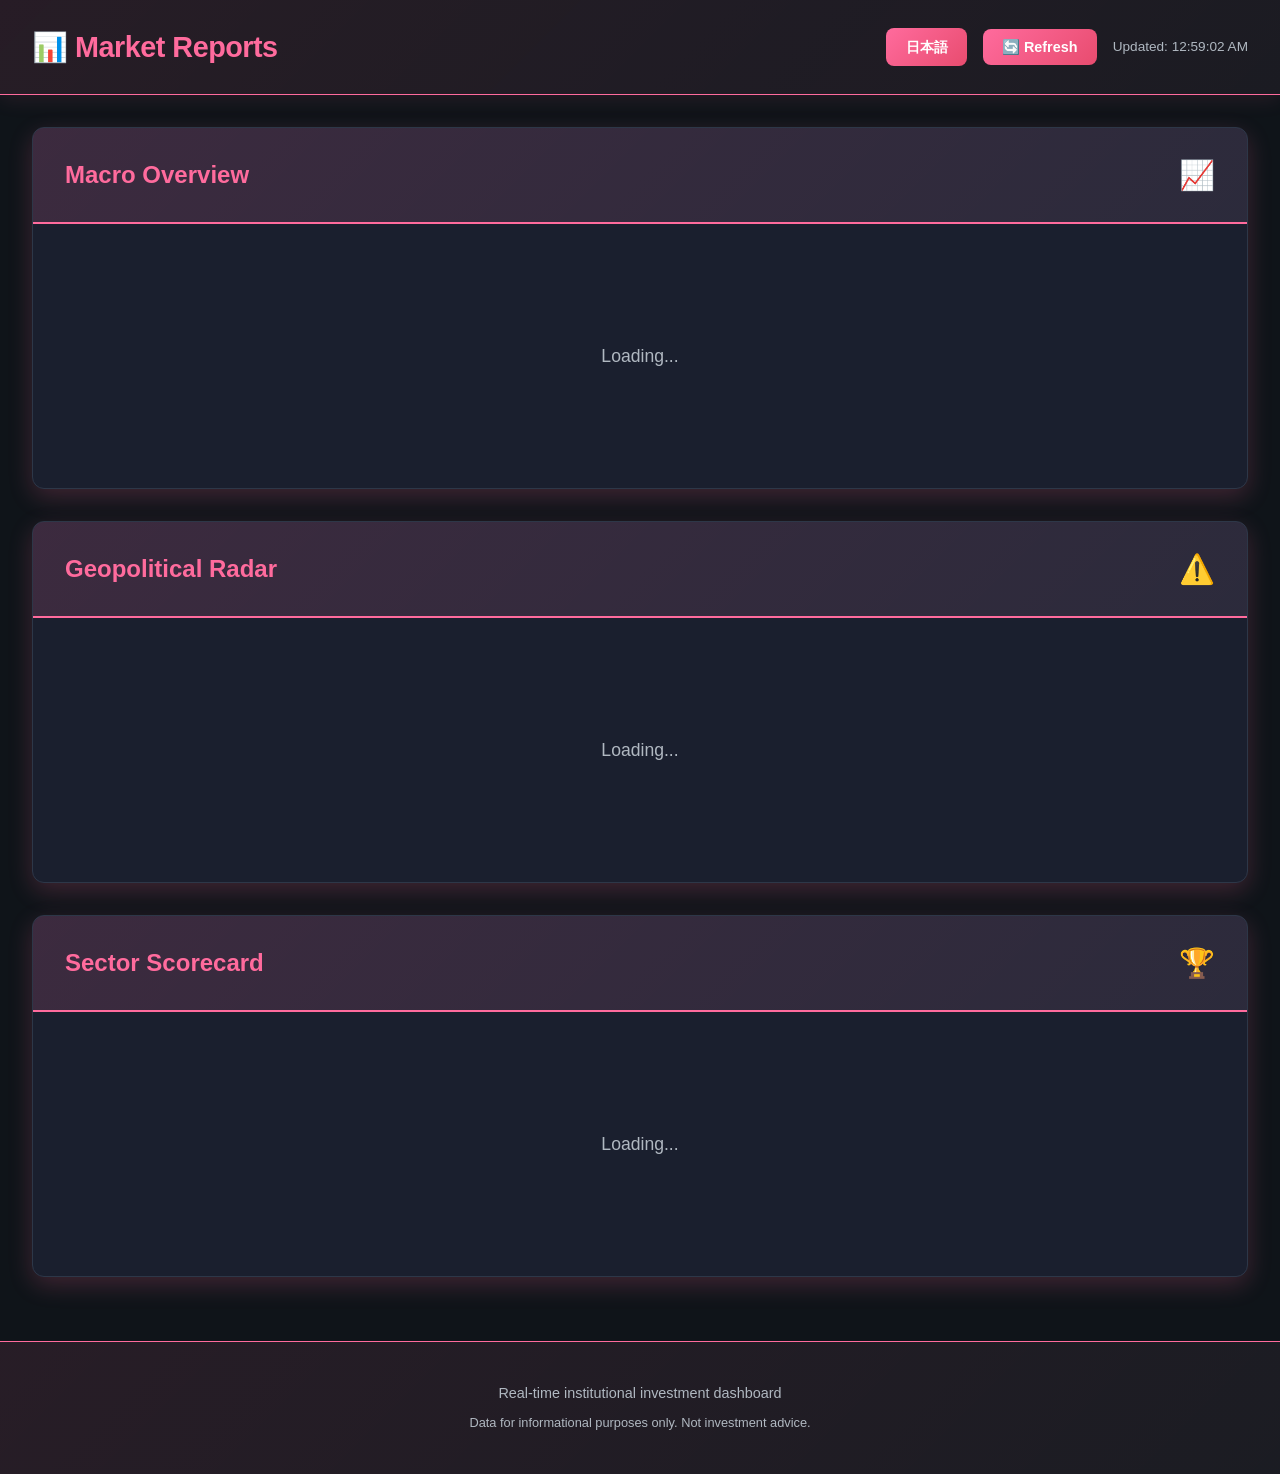
==== templates/index.html @ 99e36205 "Initial commit - Market Reports Dashboard" ====
<!DOCTYPE html>
<html lang="en">
<head>
    <meta charset="UTF-8">
    <meta name="viewport" content="width=device-width, initial-scale=1.0">
    <title>Market Reports Dashboard</title>
    <link rel="stylesheet" href="/static/css/style.css">
</head>
<body>
    <div class="dashboard-container">
        <!-- Header -->
        <header class="dashboard-header">
            <div class="header-content">
                <h1 class="logo">📊 Market Reports</h1>
                <div class="header-controls">
                    <button id="languageToggle" class="lang-toggle">日本語</button>
                    <button id="refreshButton" class="refresh-button">🔄 Refresh</button>
                    <div class="status-indicator">
                        <span id="lastUpdate" class="last-update"></span>
                    </div>
                </div>
            </div>
        </header>

        <!-- Main Content -->
        <main class="dashboard-main">
            <!-- Section 1: Macro Overview -->
            <section class="dashboard-section macro-section">
                <div class="section-header">
                    <h2 class="section-title" data-en="Macro Overview" data-ja="マクロ概況">Macro Overview</h2>
                    <span class="section-icon">📈</span>
                </div>
                <div class="section-content">
                    <div id="macroLoader" class="loader">Loading...</div>
                    <div id="macroContent" class="macro-grid hidden">
                        <div class="macro-card">
                            <div class="macro-label" data-en="Fed Funds Rate" data-ja="FF金利">Fed Funds Rate</div>
                            <div class="macro-value" id="ffRate">-</div>
                            <div class="macro-unit">%</div>
                        </div>
                        <div class="macro-card">
                            <div class="macro-label" data-en="CPI" data-ja="CPI">CPI</div>
                            <div class="macro-value" id="cpi">-</div>
                            <div class="macro-unit">YoY %</div>
                            <div class="macro-sub" id="cpiMom"></div>
                        </div>
                        <div class="macro-card">
                            <div class="macro-label" data-en="GDP Growth" data-ja="GDP成長">GDP Growth</div>
                            <div class="macro-value" id="gdp">-</div>
                            <div class="macro-unit">%</div>
                        </div>
                        <div class="macro-card">
                            <div class="macro-label" data-en="Unemployment Rate" data-ja="失業率">Unemployment Rate</div>
                            <div class="macro-value" id="unemployment">-</div>
                            <div class="macro-unit">%</div>
                        </div>
                    </div>
                    
                    <div id="macroCommentary" class="commentary-section hidden">
                        <div class="commentary-title" data-en="Weekly Commentary" data-ja="週次コメント">Weekly Commentary</div>
                        <div id="macroCommentaryText" class="commentary-text"></div>
                    </div>
                </div>
            </section>

            <!-- Section 2: Geopolitical Radar -->
            <section class="dashboard-section geopolitical-section">
                <div class="section-header">
                    <h2 class="section-title" data-en="Geopolitical Radar" data-ja="地政学リスク">Geopolitical Radar</h2>
                    <span class="section-icon">⚠️</span>
                </div>
                <div class="section-content">
                    <div id="geoLoader" class="loader">Loading...</div>
                    <div id="geoContent" class="geo-content hidden">
                        <div id="geoSummary" class="geo-summary">
                            <div class="summary-title" data-en="Risk Assessment" data-ja="リスク評価">Risk Assessment</div>
                            <div id="geoSummaryText" class="summary-text"></div>
                        </div>
                        
                        <div id="geoNews" class="geo-news">
                            <div class="news-title" data-en="Latest News" data-ja="最新ニュース">Latest News</div>
                            <div id="newsList" class="news-list"></div>
                        </div>
                    </div>
                </div>
            </section>

            <!-- Section 3: Sector Scorecard -->
            <section class="dashboard-section sector-section">
                <div class="section-header">
                    <h2 class="section-title" data-en="Sector Scorecard" data-ja="セクタースコアカード">Sector Scorecard</h2>
                    <span class="section-icon">🏆</span>
                </div>
                <div class="section-content">
                    <div id="sectorLoader" class="loader">Loading...</div>
                    <div id="sectorContent" class="sector-content hidden">
                        <div class="sector-tabs">
                            <button class="sector-tab active" data-period="ytd" data-en="YTD" data-ja="年初来">YTD</button>
                            <button class="sector-tab" data-period="monthly" data-en="1M" data-ja="1ヶ月">1M</button>
                            <button class="sector-tab" data-period="weekly" data-en="1W" data-ja="1週間">1W</button>
                        </div>
                        <div id="sectorTable" class="sector-table"></div>
                    </div>
                </div>
            </section>
        </main>

        <!-- Footer -->
        <footer class="dashboard-footer">
            <p data-en="Real-time institutional investment dashboard" data-ja="リアルタイム機関投資家向けダッシュボード">Real-time institutional investment dashboard</p>
            <p class="disclaimer" data-en="Data for informational purposes only. Not investment advice." data-ja="情報提供目的のみ。投資助言ではありません。">Data for informational purposes only. Not investment advice.</p>
        </footer>
    </div>

    <script src="/static/js/translation.js"></script>
    <script src="/static/js/main.js"></script>
</body>
</html>
---- static/css/style.css ----
/* ============================================================================
   Market Reports Dashboard - Pink Theme CSS
   ============================================================================ */

* {
    margin: 0;
    padding: 0;
    box-sizing: border-box;
}

:root {
    /* Pink color palette - inspired by Earnings Analyzer */
    --primary-pink: #FF6B9D;
    --light-pink: #FFB3D9;
    --soft-pink: #FFE5F0;
    --dark-pink: #E84C6F;
    
    /* Supporting colors */
    --dark-bg: #0F1419;
    --card-bg: #1A1F2E;
    --border-color: #2D3748;
    --text-primary: #FFFFFF;
    --text-secondary: #B0B8C1;
    --accent-green: #4ADE80;
    --accent-red: #FF6B6B;
    
    /* Shadows */
    --shadow-sm: 0 2px 4px rgba(0, 0, 0, 0.1);
    --shadow-md: 0 4px 12px rgba(0, 0, 0, 0.15);
    --shadow-lg: 0 8px 24px rgba(255, 107, 157, 0.2);
}

body {
    font-family: -apple-system, BlinkMacSystemFont, 'Segoe UI', Roboto, Oxygen, Ubuntu, Cantarell, sans-serif;
    background-color: var(--dark-bg);
    color: var(--text-primary);
    line-height: 1.6;
}

/* ============================================================================
   Header
   ============================================================================ */

.dashboard-header {
    background: linear-gradient(135deg, rgba(255, 107, 157, 0.1) 0%, rgba(255, 179, 217, 0.05) 100%);
    border-bottom: 1px solid var(--primary-pink);
    padding: 1.5rem 2rem;
    position: sticky;
    top: 0;
    z-index: 100;
    box-shadow: 0 4px 20px rgba(255, 107, 157, 0.1);
}

.header-content {
    max-width: 1400px;
    margin: 0 auto;
    display: flex;
    justify-content: space-between;
    align-items: center;
}

.logo {
    font-size: 1.8rem;
    font-weight: 700;
    color: var(--primary-pink);
    letter-spacing: -0.5px;
}

.header-controls {
    display: flex;
    gap: 1rem;
    align-items: center;
}

.lang-toggle,
.refresh-button {
    background: linear-gradient(135deg, var(--primary-pink) 0%, var(--dark-pink) 100%);
    color: white;
    border: none;
    padding: 0.6rem 1.2rem;
    border-radius: 8px;
    font-weight: 600;
    cursor: pointer;
    transition: all 0.3s ease;
    font-size: 0.9rem;
}

.lang-toggle:hover,
.refresh-button:hover {
    transform: translateY(-2px);
    box-shadow: 0 6px 20px rgba(255, 107, 157, 0.3);
}

.lang-toggle:active,
.refresh-button:active {
    transform: translateY(0);
}

.status-indicator {
    display: flex;
    align-items: center;
    gap: 0.5rem;
    color: var(--text-secondary);
    font-size: 0.85rem;
}

.last-update {
    color: var(--text-secondary);
}

/* ============================================================================
   Main Layout
   ============================================================================ */

.dashboard-container {
    min-height: 100vh;
    display: flex;
    flex-direction: column;
}

.dashboard-main {
    flex: 1;
    max-width: 1400px;
    width: 100%;
    margin: 0 auto;
    padding: 2rem;
}

/* ============================================================================
   Sections
   ============================================================================ */

.dashboard-section {
    background: var(--card-bg);
    border: 1px solid var(--border-color);
    border-radius: 12px;
    margin-bottom: 2rem;
    overflow: hidden;
    box-shadow: var(--shadow-lg);
    transition: all 0.3s ease;
}

.dashboard-section:hover {
    border-color: var(--primary-pink);
    box-shadow: 0 8px 32px rgba(255, 107, 157, 0.25);
}

.section-header {
    background: linear-gradient(135deg, rgba(255, 107, 157, 0.15) 0%, rgba(255, 179, 217, 0.08) 100%);
    padding: 1.5rem 2rem;
    border-bottom: 2px solid var(--primary-pink);
    display: flex;
    justify-content: space-between;
    align-items: center;
}

.section-title {
    font-size: 1.5rem;
    font-weight: 700;
    color: var(--primary-pink);
    margin: 0;
}

.section-icon {
    font-size: 1.8rem;
}

.section-content {
    padding: 2rem;
}

/* ============================================================================
   Macro Overview
   ============================================================================ */

.macro-grid {
    display: grid;
    grid-template-columns: repeat(auto-fit, minmax(200px, 1fr));
    gap: 1.5rem;
    margin-bottom: 2rem;
}

.macro-card {
    background: linear-gradient(135deg, rgba(255, 107, 157, 0.1) 0%, rgba(255, 179, 217, 0.05) 100%);
    border: 1px solid var(--primary-pink);
    border-radius: 10px;
    padding: 1.5rem;
    text-align: center;
    transition: all 0.3s ease;
}

.macro-card:hover {
    background: linear-gradient(135deg, rgba(255, 107, 157, 0.15) 0%, rgba(255, 179, 217, 0.1) 100%);
    transform: translateY(-4px);
    box-shadow: 0 8px 24px rgba(255, 107, 157, 0.2);
}

.macro-label {
    color: var(--text-secondary);
    font-size: 0.9rem;
    font-weight: 600;
    margin-bottom: 0.5rem;
    text-transform: uppercase;
    letter-spacing: 0.5px;
}

.macro-value {
    font-size: 2.2rem;
    font-weight: 700;
    color: var(--primary-pink);
    margin: 0.5rem 0;
}

.macro-unit {
    color: var(--text-secondary);
    font-size: 0.85rem;
}

.commentary-section {
    background: linear-gradient(135deg, rgba(255, 107, 157, 0.08) 0%, rgba(255, 179, 217, 0.04) 100%);
    border: 1px solid var(--primary-pink);
    border-radius: 10px;
    padding: 1.5rem;
}

.commentary-title {
    color: var(--primary-pink);
    font-weight: 700;
    margin-bottom: 1rem;
    font-size: 1.1rem;
}

.commentary-text {
    color: var(--text-secondary);
    line-height: 1.8;
    white-space: pre-wrap;
    word-wrap: break-word;
}

/* ============================================================================
   Geopolitical Radar
   ============================================================================ */

.geo-content {
    display: grid;
    grid-template-columns: 1fr 1fr;
    gap: 2rem;
}

@media (max-width: 900px) {
    .geo-content {
        grid-template-columns: 1fr;
    }
}

.geo-summary {
    background: linear-gradient(135deg, rgba(255, 107, 157, 0.1) 0%, rgba(255, 179, 217, 0.05) 100%);
    border: 1px solid var(--primary-pink);
    border-radius: 10px;
    padding: 1.5rem;
}

.summary-title {
    color: var(--primary-pink);
    font-weight: 700;
    margin-bottom: 1rem;
    font-size: 1.1rem;
}

.summary-text {
    color: var(--text-secondary);
    line-height: 1.8;
    white-space: pre-wrap;
    word-wrap: break-word;
}

.geo-news {
    border-radius: 10px;
}

.news-title {
    color: var(--primary-pink);
    font-weight: 700;
    margin-bottom: 1rem;
    font-size: 1.1rem;
}

.news-list {
    display: grid;
    gap: 1rem;
}

.news-item {
    background: linear-gradient(135deg, rgba(255, 107, 157, 0.08) 0%, rgba(255, 179, 217, 0.04) 100%);
    border: 1px solid var(--primary-pink);
    border-radius: 8px;
    padding: 1.2rem;
    transition: all 0.3s ease;
    cursor: pointer;
}

.news-item:hover {
    background: linear-gradient(135deg, rgba(255, 107, 157, 0.12) 0%, rgba(255, 179, 217, 0.08) 100%);
    transform: translateX(4px);
}

.news-headline {
    color: var(--primary-pink);
    font-weight: 700;
    margin-bottom: 0.5rem;
    font-size: 0.95rem;
    line-height: 1.4;
}

.news-description {
    color: var(--text-secondary);
    font-size: 0.85rem;
    margin-bottom: 0.5rem;
    line-height: 1.5;
}

.news-meta {
    color: var(--text-secondary);
    font-size: 0.8rem;
    display: flex;
    justify-content: space-between;
}

/* ============================================================================
   Sector Scorecard
   ============================================================================ */

.sector-tabs {
    display: flex;
    gap: 0.5rem;
    margin-bottom: 1.5rem;
    border-bottom: 2px solid var(--border-color);
    padding-bottom: 1rem;
}

.sector-tab {
    background: transparent;
    color: var(--text-secondary);
    border: 2px solid transparent;
    padding: 0.7rem 1.2rem;
    border-radius: 6px;
    cursor: pointer;
    transition: all 0.3s ease;
    font-weight: 600;
    font-size: 0.9rem;
}

.sector-tab:hover {
    color: var(--primary-pink);
    background: rgba(255, 107, 157, 0.1);
}

.sector-tab.active {
    color: var(--primary-pink);
    border-bottom: 2px solid var(--primary-pink);
    background: linear-gradient(135deg, rgba(255, 107, 157, 0.1) 0%, rgba(255, 179, 217, 0.05) 100%);
}

.sector-table {
    display: grid;
    gap: 0.8rem;
}

.sector-row {
    display: grid;
    grid-template-columns: 1fr 150px 120px 120px;
    align-items: center;
    background: linear-gradient(135deg, rgba(255, 107, 157, 0.08) 0%, rgba(255, 179, 217, 0.04) 100%);
    border: 1px solid var(--border-color);
    border-radius: 8px;
    padding: 1.2rem;
    transition: all 0.3s ease;
}

.sector-row:hover {
    background: linear-gradient(135deg, rgba(255, 107, 157, 0.12) 0%, rgba(255, 179, 217, 0.08) 100%);
    border-color: var(--primary-pink);
}

.sector-rank {
    display: inline-flex;
    align-items: center;
    justify-content: center;
    width: 32px;
    height: 32px;
    background: linear-gradient(135deg, var(--primary-pink) 0%, var(--dark-pink) 100%);
    color: white;
    border-radius: 50%;
    font-weight: 700;
    margin-right: 1rem;
    font-size: 0.9rem;
}

.sector-name {
    display: flex;
    align-items: center;
    gap: 1rem;
}

.sector-ticker {
    color: var(--text-secondary);
    font-weight: 600;
    font-size: 1rem;
}

.sector-full-name {
    color: var(--text-secondary);
    font-size: 0.85rem;
}

.sector-price {
    text-align: right;
    color: var(--text-primary);
    font-weight: 600;
}

.sector-return {
    text-align: right;
    font-weight: 700;
    font-size: 1.05rem;
}

.return-positive {
    color: var(--accent-green);
}

.return-negative {
    color: var(--accent-red);
}

/* ============================================================================
   Utilities
   ============================================================================ */

.loader {
    display: flex;
    justify-content: center;
    align-items: center;
    height: 200px;
    color: var(--text-secondary);
    font-size: 1.1rem;
    animation: pulse 1.5s ease-in-out infinite;
}

@keyframes pulse {
    0%, 100% { opacity: 0.6; }
    50% { opacity: 1; }
}

.hidden {
    display: none;
}

.error-message {
    background: rgba(255, 107, 157, 0.1);
    border: 1px solid var(--primary-pink);
    color: var(--primary-pink);
    padding: 1rem;
    border-radius: 8px;
    margin: 1rem 0;
}

/* ============================================================================
   Footer
   ============================================================================ */

.dashboard-footer {
    background: linear-gradient(135deg, rgba(255, 107, 157, 0.1) 0%, rgba(255, 179, 217, 0.05) 100%);
    border-top: 1px solid var(--primary-pink);
    padding: 2rem;
    text-align: center;
    color: var(--text-secondary);
    font-size: 0.9rem;
    margin-top: auto;
}

.dashboard-footer p {
    margin: 0.5rem 0;
}

.disclaimer {
    font-size: 0.8rem;
    color: var(--text-secondary);
}

/* ============================================================================
   Responsive Design
   ============================================================================ */

@media (max-width: 768px) {
    .dashboard-main {
        padding: 1rem;
    }

    .header-content {
        flex-direction: column;
        gap: 1rem;
    }

    .section-header {
        flex-direction: column;
        gap: 0.5rem;
        align-items: flex-start;
    }

    .macro-grid {
        grid-template-columns: repeat(2, 1fr);
    }

    .sector-row {
        grid-template-columns: 1fr 100px;
        gap: 1rem;
    }

    .section-content {
        padding: 1.5rem;
    }

    .logo {
        font-size: 1.5rem;
    }

    .section-title {
        font-size: 1.2rem;
    }
}

@media (max-width: 480px) {
    .macro-grid {
        grid-template-columns: 1fr;
    }

    .sector-row {
        grid-template-columns: 1fr;
    }

    .header-controls {
        flex-direction: column;
        width: 100%;
    }

    .lang-toggle,
    .refresh-button {
        width: 100%;
    }
}
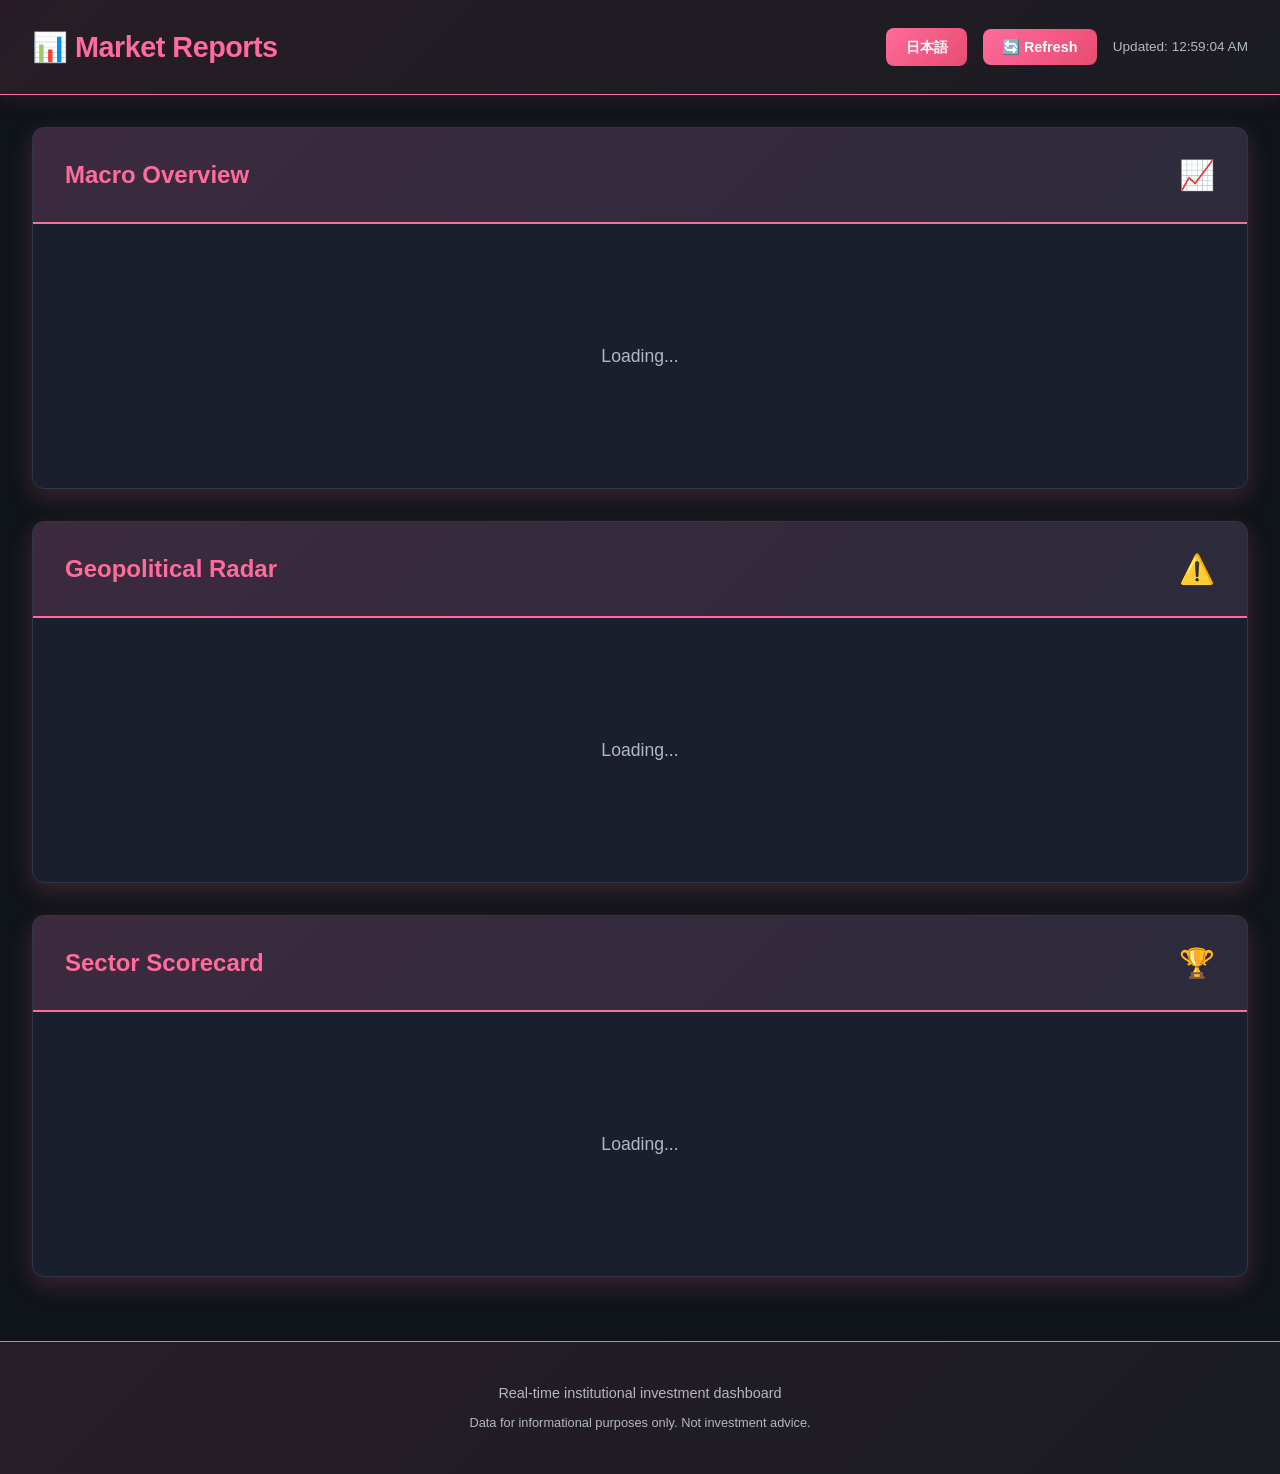
==== commit dbe9ed9a: "Hide Latest News, expand geo summary" ====
--- a/templates/index.html
+++ b/templates/index.html
@@ -77,10 +77,10 @@
                             <div id="geoSummaryText" class="summary-text"></div>
                         </div>
                         
-                        <div id="geoNews" class="geo-news">
-                            <div class="news-title" data-en="Latest News" data-ja="最新ニュース">Latest News</div>
-                            <div id="newsList" class="news-list"></div>
-                        </div>
+                        <!-- <div id="geoNews" class="geo-news">
+                                <div class="news-title" data-en="Latest News" data-ja="最新ニュース">Latest News</div>
+                                <div id="newsList" class="news-list"></div>
+                        </div> -->
                     </div>
                 </div>
             </section>
--- a/static/css/style.css
+++ b/static/css/style.css
@@ -215,7 +215,12 @@
     color: var(--text-secondary);
     font-size: 0.85rem;
 }
-
+.macro-sub {
+    color: var(--primary-pink);
+    font-size: 0.85rem;
+    font-weight: 600;
+    margin-top: 0.3rem;
+}
 .commentary-section {
     background: linear-gradient(135deg, rgba(255, 107, 157, 0.08) 0%, rgba(255, 179, 217, 0.04) 100%);
     border: 1px solid var(--primary-pink);
@@ -254,10 +259,7 @@
 }
 
 .geo-summary {
-    background: linear-gradient(135deg, rgba(255, 107, 157, 0.1) 0%, rgba(255, 179, 217, 0.05) 100%);
-    border: 1px solid var(--primary-pink);
-    border-radius: 10px;
-    padding: 1.5rem;
+    width: 100%;
 }
 
 .summary-title {
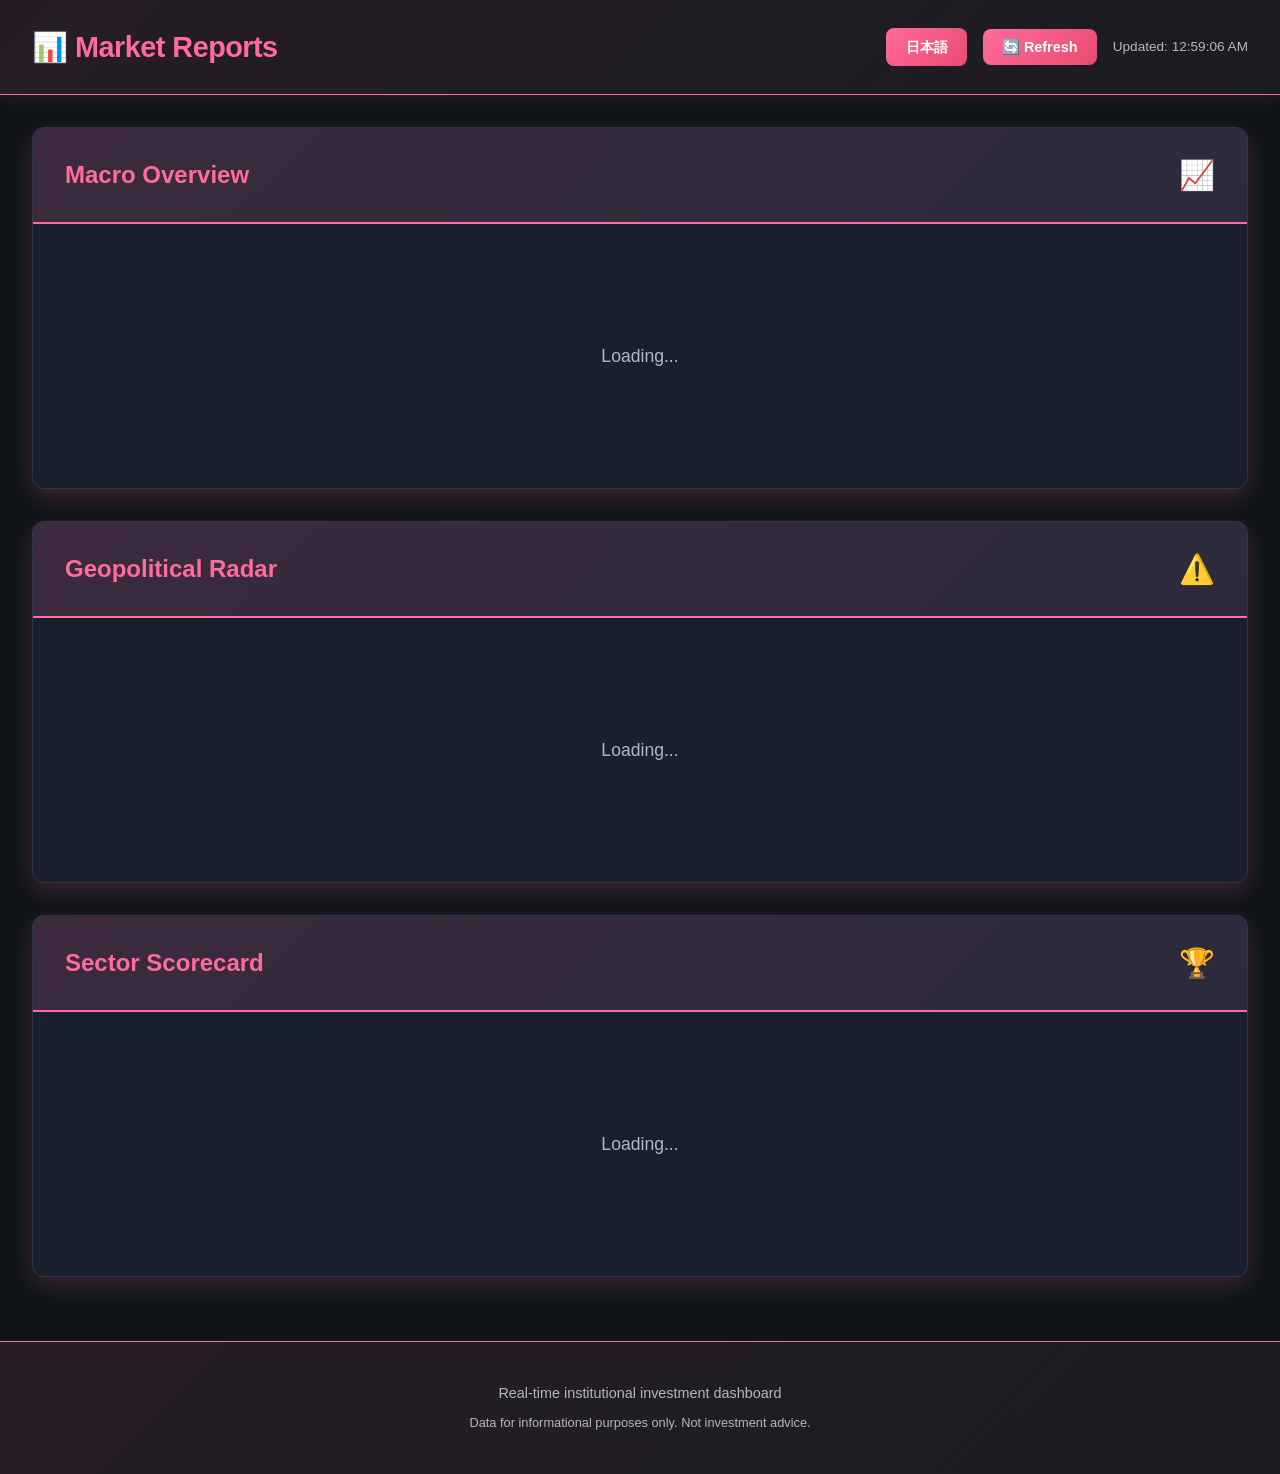
==== commit 9b872185: "fix: remove Risk Assessment title from geopolitical section" ====
--- a/templates/index.html
+++ b/templates/index.html
@@ -73,7 +73,6 @@
                     <div id="geoLoader" class="loader">Loading...</div>
                     <div id="geoContent" class="geo-content hidden">
                         <div id="geoSummary" class="geo-summary">
-                            <div class="summary-title" data-en="Risk Assessment" data-ja="リスク評価">Risk Assessment</div>
                             <div id="geoSummaryText" class="summary-text"></div>
                         </div>
                         
